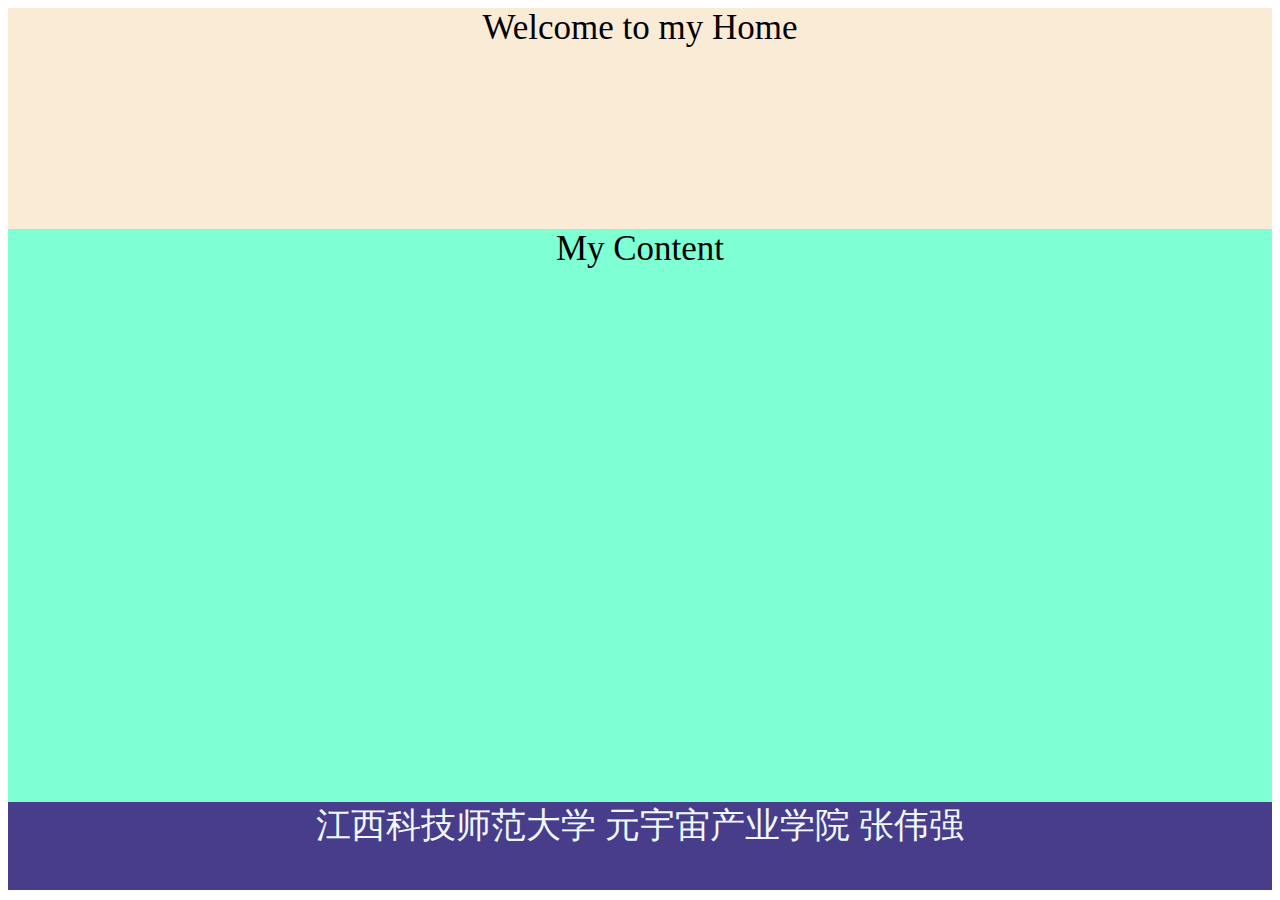
==== index.html @ a42596c3 "Update index.html" ====
<!DOCTYPE html>
<html lang="en">
<head>
    <meta charset="UTF-8">
    <meta name="viewport" content="width=device-width, initial-scale=1.0">
    <title>My Home Page</title>
    <script>
        let bigBang=new Date();
    </script>
    <style>
        *{
            font-size: 35px;
            text-align: center;
        }
        header{
            height: 25%;
            background-color: antiquewhite;
        }
        main{
            height: 65%;
            background-color: aquamarine;
        }
        footer{
            height: 10%;
            color: aliceblue;
            background-color: darkslateblue;
        }
    </style>
</head>
<body>
    <header>
        Welcome to my Home
    </header>
    <main>
        My Content
    </main>
    <footer>
       江西科技师范大学 元宇宙产业学院 张伟强
    </footer>
    <script>
        document.body.style.height=innerHeight-18+'px';
    </script>
</body>
</html>
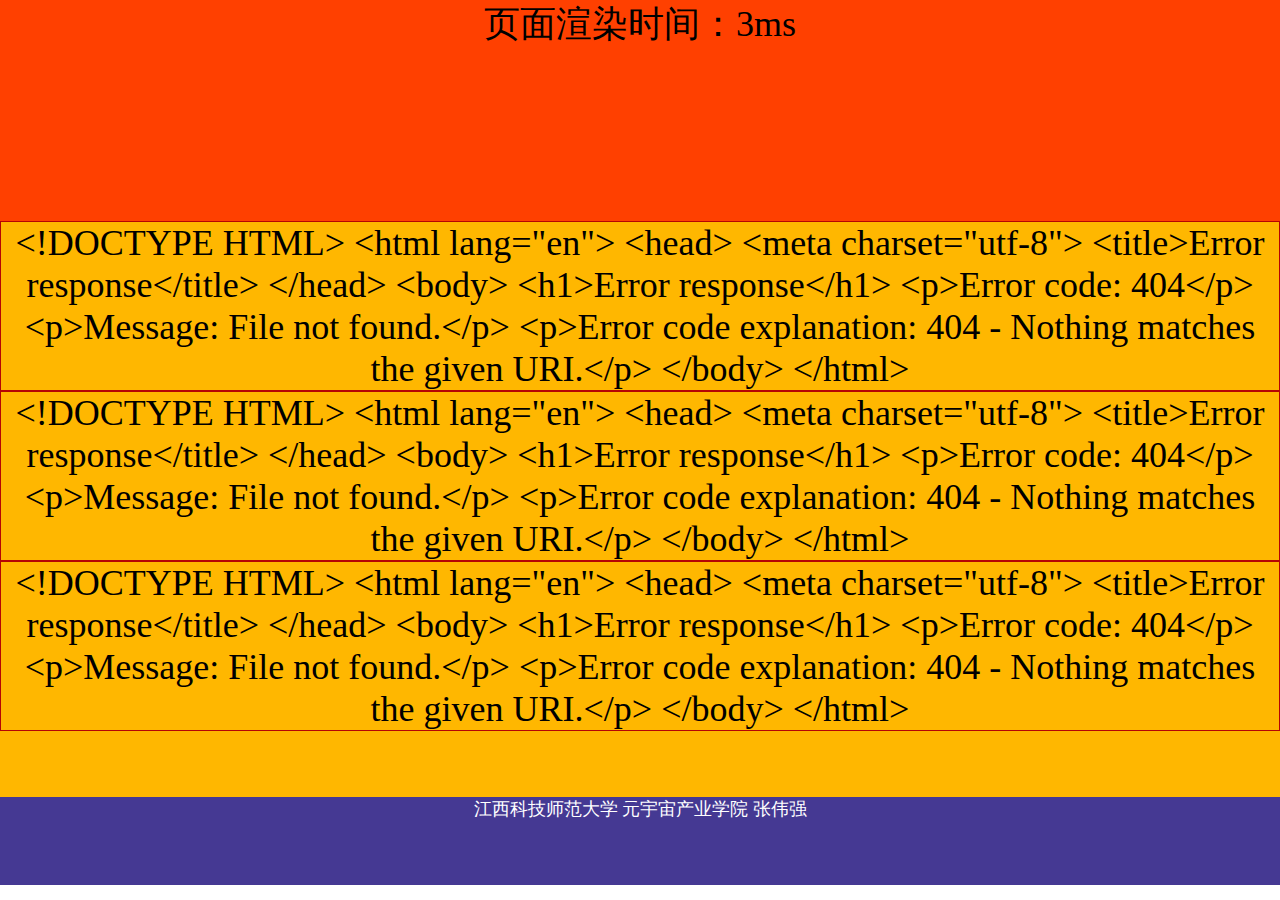
==== commit 31123338: "Update index.html" ====
--- a/index.html
+++ b/index.html
@@ -1,44 +1,96 @@
+
+
 <!DOCTYPE html>
 <html lang="en">
 <head>
     <meta charset="UTF-8">
     <meta name="viewport" content="width=device-width, initial-scale=1.0">
-    <title>My Home Page</title>
-    <script>
-        let bigBang=new Date();
-    </script>
+    <title>欢迎来到我的主页</title>
     <style>
         *{
-            font-size: 35px;
+            margin: 0;
+            font-size: 36px;
             text-align: center;
+        }
+        p{
+            border: 1px solid rgb(181, 4, 4);
         }
         header{
             height: 25%;
-            background-color: antiquewhite;
+            background-color: rgb(255, 64, 0);
         }
-        main{
-            height: 65%;
-            background-color: aquamarine;
+         main{
+            height: 65% ;
+            background-color: rgb(255, 183, 0);
         }
         footer{
+            font-size: 0.5em;
             height: 10%;
-            color: aliceblue;
-            background-color: darkslateblue;
+            background-color: rgb(69, 57, 147);
+            color: white ;
         }
     </style>
+    <script>
+        console.time('bigBang') ;
+        let timerBegin = new  Date() ;
+    </script>
 </head>
 <body>
     <header>
-        Welcome to my Home
+      我的项目CET6
     </header>
     <main>
-        My Content
+      <p id="word">abandon</p>
+      <p id="pron">/ə'bændən/</p>
+      <p id="chinese">vt.离弃,丢弃;遗弃,抛弃;放弃</p>
     </main>
     <footer>
-       江西科技师范大学 元宇宙产业学院 张伟强
+      江西科技师范大学 元宇宙产业学院 张伟强
     </footer>
     <script>
-        document.body.style.height=innerHeight-18+'px';
-    </script>
+      let myBody = document.querySelector('body');
+       myBody.style.height = innerHeight - 15 + 'px' ;
+       console.timeEnd('bigBang') ;
+       myBody.querySelector('header').textContent = "页面渲染时间：" + ( new Date() - timerBegin ) + 'ms';
+      
+       console.time('xmb') ;
+       timerBegin = new Date() ;
+       let i= 1 ;
+       while (  i < 2**32 / 40 ){
+          i ++ ; 
+         }
+       console.timeEnd('xmb') ;
+   //    myBody.querySelector('main').textContent = "算一个小目标的时间：" + ( new Date() - timerBegin ) + 'ms';
+   /**********************
+     1.利用异步代码 fetch 从文本文件中获取字符串，字符串是CET6所有单词  
+     2.利用字符串的API，用split把字符串处理成数组，用slice把字符串切割，用indexOf和lastIndexOf获取字符位置
+     3.用DOM控制技术，textContent属性，把字符串赋值给页面的元素         
+  */
+   let strCET6 = '' ;
+   let arrCET6 = [] ;
+   fetch('cet6.txt')
+   .then(res => res.text())
+   .then(txt => {
+                 strCET6 = txt ;
+                 arrCET6 =  strCET6.split('\r\n') ;
+                 let rand = Math.floor(arrCET6.length * Math.random() ) ;
+                 let cetWord = arrCET6[rand] ;
+                 let begin = cetWord.indexOf('\t') ;
+                 let end =  cetWord.lastIndexOf('\t') ;
+                 let word = cetWord.slice(0,begin) ;
+                 let pron = cetWord.slice(begin+1,end) ;
+                 let chinese = cetWord.slice(end+1) ;
+                    select('#word').textContent = word ;
+                    select('#pron').textContent = pron ;
+                    select('#chinese').textContent =chinese ;
+                }) ;
+   
+   function select(str){
+    let dom = document.querySelector(str);
+    return dom ;
+   }
+   
+   </script>
+    
 </body>
 </html>
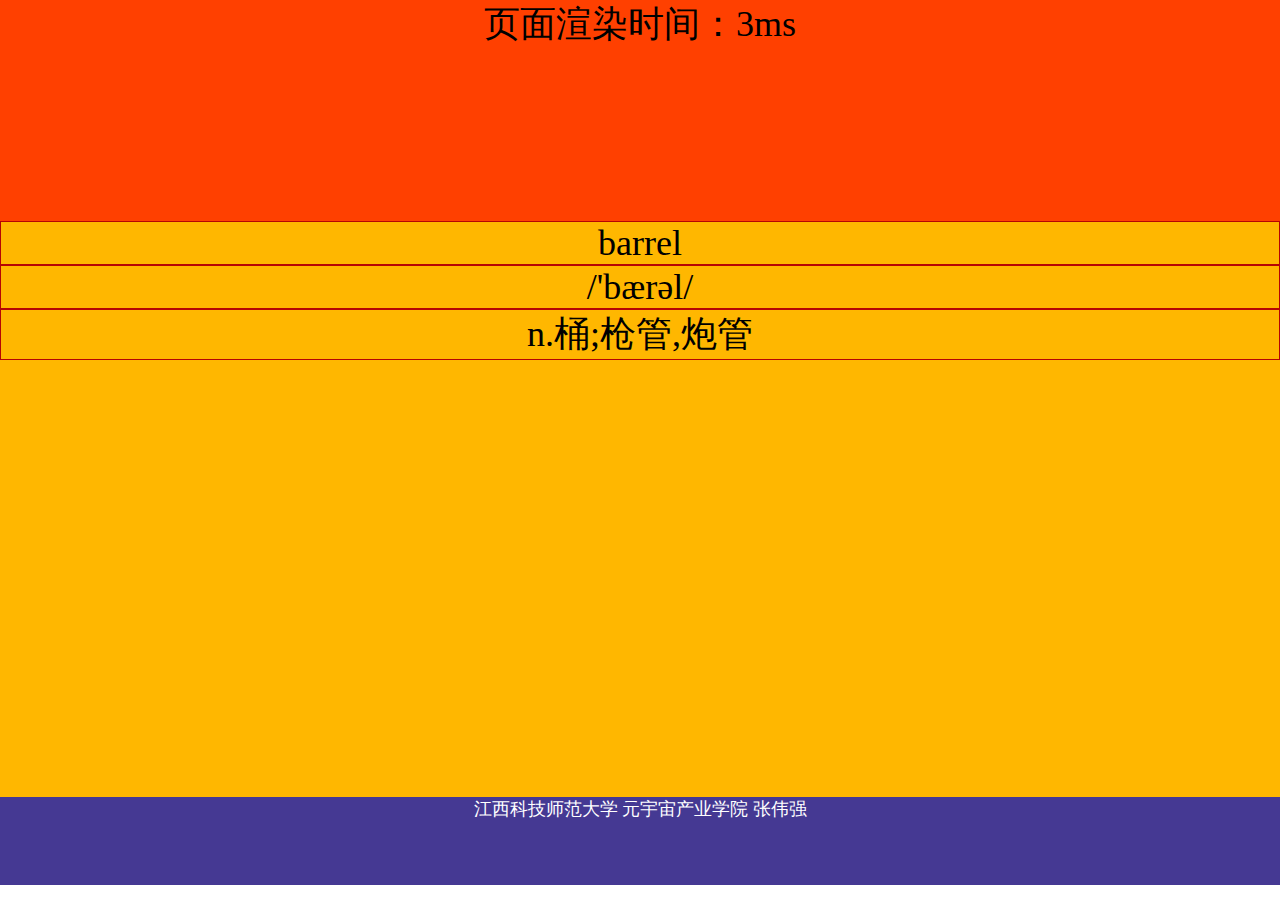
==== commit 10fddcb0: "Add files via upload" ====
(no text change in the page or its own stylesheets)
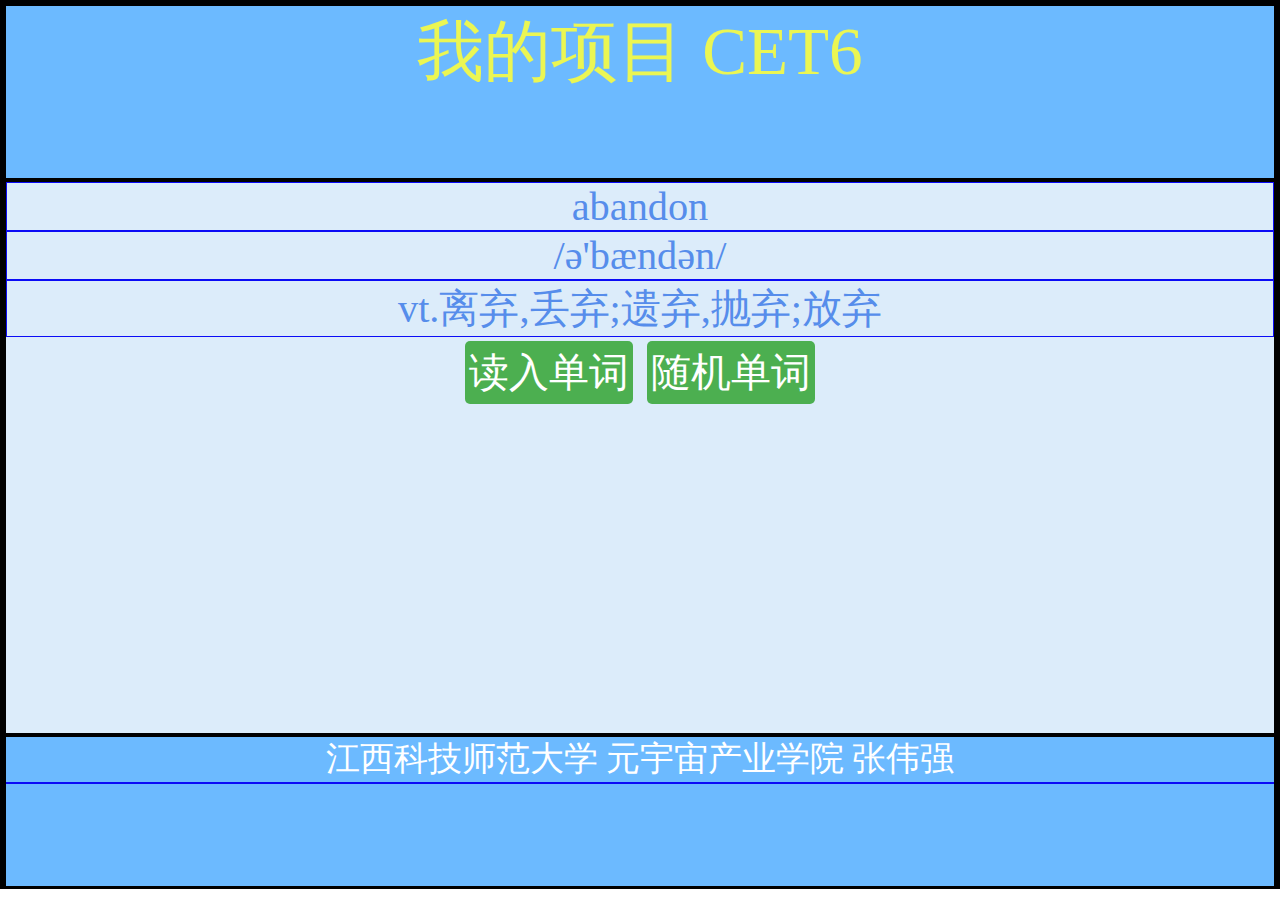
==== commit 5b88fe0b: "Add files via upload" ====
--- a/index.html
+++ b/index.html
@@ -1,96 +1,166 @@
-
-
 <!DOCTYPE html>
 <html lang="en">
+
 <head>
     <meta charset="UTF-8">
     <meta name="viewport" content="width=device-width, initial-scale=1.0">
     <title>欢迎来到我的主页</title>
     <style>
-        *{
+        * {
+            border: 2px solid rgb(0, 0, 0);
             margin: 0;
-            font-size: 36px;
+            padding: 0;
             text-align: center;
+            box-sizing: border-box;
         }
-        p{
-            border: 1px solid rgb(181, 4, 4);
+
+        p {
+            border: 1px solid rgb(11, 11, 246);
+            color: rgb(86, 141, 235);
         }
-        header{
-            height: 25%;
-            background-color: rgb(255, 64, 0);
+
+        body {
+            height: 99vh;
+            font-size: calc(0.5em + 2vw);
         }
-         main{
-            height: 65% ;
-            background-color: rgb(255, 183, 0);
+
+        header {
+            height: 20%;
+            font-size: 2em;
+            color: rgb(235, 246, 83);
+            background-color: rgb(108, 186, 255);
         }
-        footer{
-            font-size: 0.5em;
-            height: 10%;
-            background-color: rgb(69, 57, 147);
-            color: white ;
+
+        nav {
+            font-size: 0.6em;
+        }
+
+        main {
+            height: 63%;
+            font-size: 1.2em;
+            background-color: rgb(220, 236, 250);
+        }
+
+        footer {
+            height: 17.3%;
+            background-color: rgb(108, 186, 255);
+            color: rgb(255, 255, 255);
+        }
+
+        button {
+            background-color: #4CAF50;
+            /* 绿色背景 */
+            color: white;
+            /* 白色文字 */
+            border: none;
+            /* 去除边框 */
+            padding: 15px 32px;
+            /* 内边距 */
+            text-align: center;
+            text-decoration: none;
+            display: inline-block;
+            font-size: 16px;
+            margin: 4px 2px;
+            cursor: pointer;
+            padding: 0.1em;
+            font-size: 1em;
+            border-radius: 5px;
+            /* 圆角半径为 5 像素 */
+        }
+
+        button:hover {
+            background-color: #3e8e41;
+            /* 悬停时的背景颜色 */
+            color: yellow;
+            /* 悬停时的文字颜色 */
+            box-shadow: 0 12px 16px 0 rgba(0, 0, 0, 0.24), 0 17px 50px 0 rgba(0, 0, 0, 0.19);
+        }
+
+        footer a {
+            color: white;
+            border: none;
+            text-decoration: none;
+        }
+        footer p{
+          color: white;
         }
     </style>
     <script>
-        console.time('bigBang') ;
-        let timerBegin = new  Date() ;
+        console.time('bigBang');
+        let timerBegin = new Date();
     </script>
 </head>
+
 <body>
     <header>
-      我的项目CET6
+        我的项目 CET6
     </header>
     <main>
-      <p id="word">abandon</p>
-      <p id="pron">/ə'bændən/</p>
-      <p id="chinese">vt.离弃,丢弃;遗弃,抛弃;放弃</p>
+        <p id="word">abandon</p>
+        <p id="pron">/ə'bændən/</p>
+        <p id="chinese">vt.离弃,丢弃;遗弃,抛弃;放弃</p>
+        <button id="loadWord">读入单词</button>
+        <button id="randWord">随机单词</button>
     </main>
     <footer>
-      江西科技师范大学 元宇宙产业学院 张伟强
+        <a href="http://210.35.24.199:8086">江西科技师范大学 元宇宙产业学院 张伟强</a>
+        <p id="wordCount"></p>
     </footer>
     <script>
-      let myBody = document.querySelector('body');
-       myBody.style.height = innerHeight - 15 + 'px' ;
-       console.timeEnd('bigBang') ;
-       myBody.querySelector('header').textContent = "页面渲染时间：" + ( new Date() - timerBegin ) + 'ms';
-      
-       console.time('xmb') ;
-       timerBegin = new Date() ;
-       let i= 1 ;
-       while (  i < 2**32 / 40 ){
-          i ++ ; 
-         }
-       console.timeEnd('xmb') ;
-   //    myBody.querySelector('main').textContent = "算一个小目标的时间：" + ( new Date() - timerBegin ) + 'ms';
-   /**********************
-     1.利用异步代码 fetch 从文本文件中获取字符串，字符串是CET6所有单词  
-     2.利用字符串的API，用split把字符串处理成数组，用slice把字符串切割，用indexOf和lastIndexOf获取字符位置
-     3.用DOM控制技术，textContent属性，把字符串赋值给页面的元素         
-  */
-   let strCET6 = '' ;
-   let arrCET6 = [] ;
-   fetch('cet6.txt')
-   .then(res => res.text())
-   .then(txt => {
-                 strCET6 = txt ;
-                 arrCET6 =  strCET6.split('\r\n') ;
-                 let rand = Math.floor(arrCET6.length * Math.random() ) ;
-                 let cetWord = arrCET6[rand] ;
-                 let begin = cetWord.indexOf('\t') ;
-                 let end =  cetWord.lastIndexOf('\t') ;
-                 let word = cetWord.slice(0,begin) ;
-                 let pron = cetWord.slice(begin+1,end) ;
-                 let chinese = cetWord.slice(end+1) ;
-                    select('#word').textContent = word ;
-                    select('#pron').textContent = pron ;
-                    select('#chinese').textContent =chinese ;
-                }) ;
-   
-   function select(str){
-    let dom = document.querySelector(str);
-    return dom ;
-   }
-   
-   </script>
-    
+        let myBody = document.querySelector('body');
+        myBody.style.height = innerHeight - 15 + 'px';
+        console.timeEnd('bigBang');
+        // 不再修改 header 的内容
+
+        let footerText = document.querySelector('footer');
+        // 这里不要再重新声明 timerBegin 和 i
+        console.time('xmb');
+        let i = 1;
+        while (i < 2 ** 32 / 40) {
+            i++;
+        }
+        console.timeEnd('xmb');
+        // myBody.querySelector('main').textContent = "算一个小目标的时间：" + (new Date() - timerBegin) + 'ms';
+
+        let strCET6 = '';
+        let arrCET6 = [];
+        function loadWords() {
+            fetch('cet6.txt')
+             .then(res => res.text())
+             .then(txt => {
+                    strCET6 = txt;
+                    arrCET6 = strCET6.split('\r\n');
+                    document.querySelector('#wordCount').textContent = "我已经读入了" + arrCET6.length + "单词!";
+                });
+        }
+
+        function selectRandomWord() {
+            if (arrCET6.length === 0) {
+                document.querySelector('#wordCount').textContent = "请先点“读入单词”按钮";
+            } else {
+                let rand = Math.floor(arrCET6.length * Math.random());
+                let cetWord = arrCET6[rand];
+                let begin = cetWord.indexOf('\t');
+                let end = cetWord.lastIndexOf('\t');
+                let word = cetWord.slice(0, begin);
+                let pron = cetWord.slice(begin + 1, end);
+                let chinese = cetWord.slice(end + 1);
+                select('#word').textContent = word;
+                select('#pron').textContent = pron;
+                select('#chinese').textContent = chinese;
+                document.querySelector('#wordCount').textContent = "我已经读入了" + arrCET6.length + "单词!";
+            }
+        }
+
+        function select(str) {
+            let dom = document.querySelector(str);
+            return dom;
+        }
+
+        document.querySelector('#loadWord').addEventListener('click', loadWords);
+        document.querySelector('#randWord').addEventListener('click', selectRandomWord);
+    </script>
+
 </body>
-</html>
+
+</html>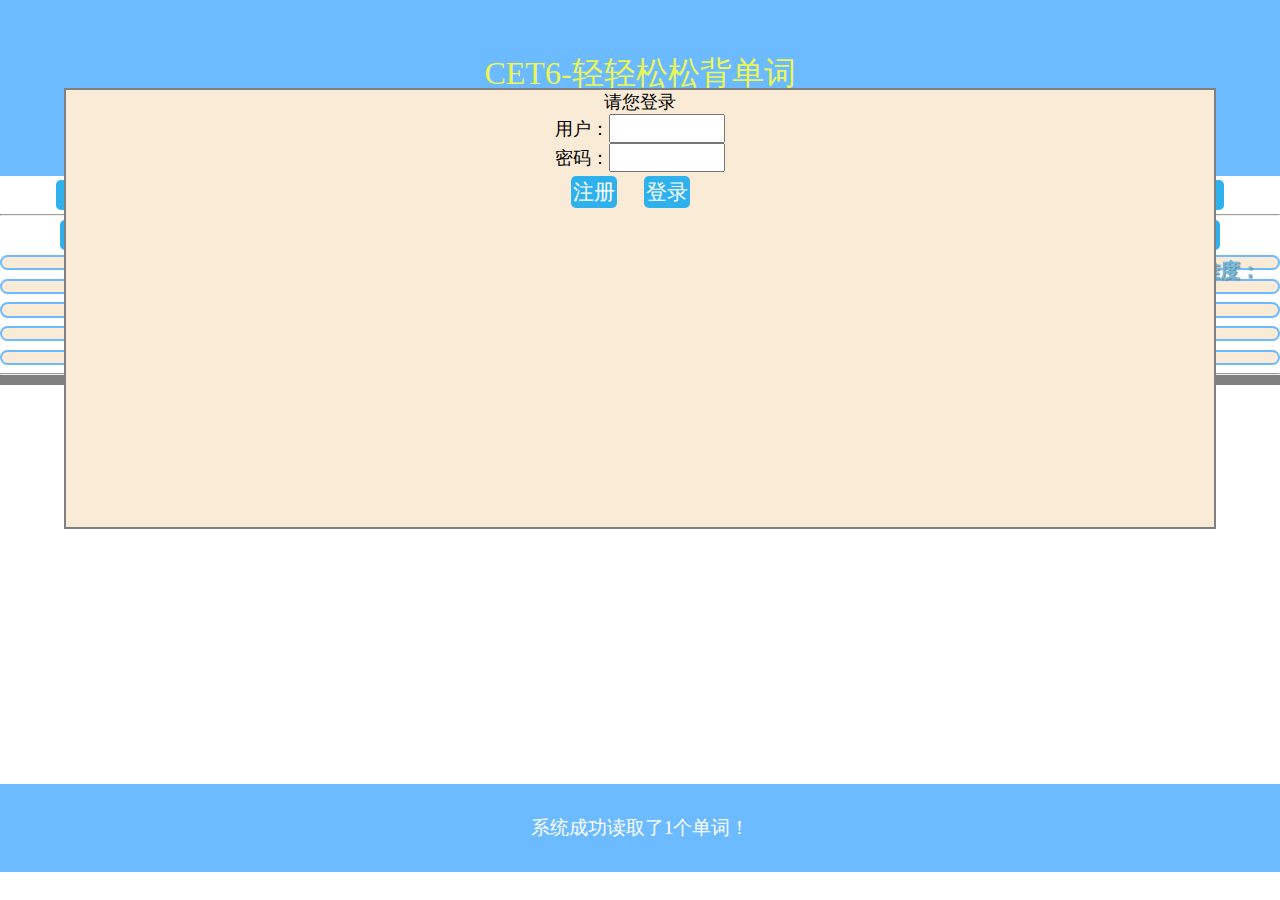
==== commit 468ed1a3: "Add files via upload" ====
--- a/index.html
+++ b/index.html
@@ -1,166 +1,67 @@
+
 <!DOCTYPE html>
 <html lang="en">
-
 <head>
     <meta charset="UTF-8">
     <meta name="viewport" content="width=device-width, initial-scale=1.0">
-    <title>欢迎来到我的主页</title>
-    <style>
-        * {
-            border: 2px solid rgb(0, 0, 0);
-            margin: 0;
-            padding: 0;
-            text-align: center;
-            box-sizing: border-box;
-        }
-
-        p {
-            border: 1px solid rgb(11, 11, 246);
-            color: rgb(86, 141, 235);
-        }
-
-        body {
-            height: 99vh;
-            font-size: calc(0.5em + 2vw);
-        }
-
-        header {
-            height: 20%;
-            font-size: 2em;
-            color: rgb(235, 246, 83);
-            background-color: rgb(108, 186, 255);
-        }
-
-        nav {
-            font-size: 0.6em;
-        }
-
-        main {
-            height: 63%;
-            font-size: 1.2em;
-            background-color: rgb(220, 236, 250);
-        }
-
-        footer {
-            height: 17.3%;
-            background-color: rgb(108, 186, 255);
-            color: rgb(255, 255, 255);
-        }
-
-        button {
-            background-color: #4CAF50;
-            /* 绿色背景 */
-            color: white;
-            /* 白色文字 */
-            border: none;
-            /* 去除边框 */
-            padding: 15px 32px;
-            /* 内边距 */
-            text-align: center;
-            text-decoration: none;
-            display: inline-block;
-            font-size: 16px;
-            margin: 4px 2px;
-            cursor: pointer;
-            padding: 0.1em;
-            font-size: 1em;
-            border-radius: 5px;
-            /* 圆角半径为 5 像素 */
-        }
-
-        button:hover {
-            background-color: #3e8e41;
-            /* 悬停时的背景颜色 */
-            color: yellow;
-            /* 悬停时的文字颜色 */
-            box-shadow: 0 12px 16px 0 rgba(0, 0, 0, 0.24), 0 17px 50px 0 rgba(0, 0, 0, 0.19);
-        }
-
-        footer a {
-            color: white;
-            border: none;
-            text-decoration: none;
-        }
-        footer p{
-          color: white;
-        }
-    </style>
-    <script>
-        console.time('bigBang');
-        let timerBegin = new Date();
-    </script>
+    <title>轻松背单词--CET6</title>
 </head>
-
+<link rel="stylesheet" href="view.css">
+<script src="model.js">
+ </script>
 <body>
     <header>
-        我的项目 CET6
+        <p id="title"> 
+            CET6-轻轻松松背单词
+        </p>
+        <p id="status"> 
+            <span id="user"></span>状态：
+            <span id="easy"></span>/成功，
+            <span id="normal"></span>/普通，
+            <span id="hard"></span>/困难！
+        </p>
     </header>
+    <nav>
+        <button id="firstWord" class="small">开背单词</button>
+        <button id="nextWord" class="small">继续背词</button>
+        <button id="lastWord" class="small">最后单词</button>
+        <hr/>
+        <button id="saveWord" class="big">存储进度</button>
+        <button id="reviewWord" class="big">复习单词</button>
+    </nav>
     <main>
-        <p id="word">abandon</p>
-        <p id="pron">/ə'bændən/</p>
-        <p id="chinese">vt.离弃,丢弃;遗弃,抛弃;放弃</p>
-        <button id="loadWord">读入单词</button>
-        <button id="randWord">随机单词</button>
+        <p id="en"></p>
+         <span id ='level'>难度：</span>
+        <p id="pn"></p>
+        <p id="cn1" class="cn"></p>
+        <p id="cn2" class="cn"></p>
+        <p id="cn3" class="cn"></p>
+        <p id="cn4" class="cn"></p>
+        <p id="cn5" class="cn"></p>
+       <hr/>
+     <p id="log"></p>    
+     <span id = 'response'>
+     </span>
     </main>
+    
     <footer>
-        <a href="http://210.35.24.199:8086">江西科技师范大学 元宇宙产业学院 张伟强</a>
-        <p id="wordCount"></p>
+        江西科技师范大学 张伟强 20223477 22计科2班
     </footer>
-    <script>
-        let myBody = document.querySelector('body');
-        myBody.style.height = innerHeight - 15 + 'px';
-        console.timeEnd('bigBang');
-        // 不再修改 header 的内容
-
-        let footerText = document.querySelector('footer');
-        // 这里不要再重新声明 timerBegin 和 i
-        console.time('xmb');
-        let i = 1;
-        while (i < 2 ** 32 / 40) {
-            i++;
-        }
-        console.timeEnd('xmb');
-        // myBody.querySelector('main').textContent = "算一个小目标的时间：" + (new Date() - timerBegin) + 'ms';
-
-        let strCET6 = '';
-        let arrCET6 = [];
-        function loadWords() {
-            fetch('cet6.txt')
-             .then(res => res.text())
-             .then(txt => {
-                    strCET6 = txt;
-                    arrCET6 = strCET6.split('\r\n');
-                    document.querySelector('#wordCount').textContent = "我已经读入了" + arrCET6.length + "单词!";
-                });
-        }
-
-        function selectRandomWord() {
-            if (arrCET6.length === 0) {
-                document.querySelector('#wordCount').textContent = "请先点“读入单词”按钮";
-            } else {
-                let rand = Math.floor(arrCET6.length * Math.random());
-                let cetWord = arrCET6[rand];
-                let begin = cetWord.indexOf('\t');
-                let end = cetWord.lastIndexOf('\t');
-                let word = cetWord.slice(0, begin);
-                let pron = cetWord.slice(begin + 1, end);
-                let chinese = cetWord.slice(end + 1);
-                select('#word').textContent = word;
-                select('#pron').textContent = pron;
-                select('#chinese').textContent = chinese;
-                document.querySelector('#wordCount').textContent = "我已经读入了" + arrCET6.length + "单词!";
-            }
-        }
-
-        function select(str) {
-            let dom = document.querySelector(str);
-            return dom;
-        }
-
-        document.querySelector('#loadWord').addEventListener('click', loadWords);
-        document.querySelector('#randWord').addEventListener('click', selectRandomWord);
-    </script>
-
+    <form>
+        <p>
+            请您登录
+        </p>
+        <p>用户：<input type="text" name="user"/></p>
+        <p>密码：<input type="password" name="pass" /></p>
+        <button id = "signIn">
+           注册
+        </button>
+        <button id = "loginIn">
+           登录
+        </button>
+    </form>
+   <script src="controller.js">
+  
+   </script>
 </body>
-
 </html>--- a/view.css
+++ b/view.css
@@ -0,0 +1,156 @@
+*{
+    margin: 0;
+    box-sizing: border-box;
+    text-align: center;
+}
+body{
+ font-size: calc(10px+1vh);
+ height: 98vh ;    
+ position: relative;
+}
+header{
+    height: 20%;
+    font-size: 2em;;
+    color: rgb(235, 246, 83);
+    background-color: rgb(108, 186, 255);
+    display: flex;
+    flex-direction: column;
+    justify-content: center;
+}
+header p#status{
+    font-size: 0.6em;
+    color: rgb(255, 255, 255);
+}
+header p#status span{
+    font-size: 1.2em;
+    color: rgb(255, 255, 255) ;
+    font-weight: bold;
+}
+nav{ height: 6% ;}
+nav button{
+    font-size: 1.2em;
+   }
+button.small{
+    width: 30%;
+    padding: 0.1em 0.2em;  
+}
+button {
+    background-color: rgb(46, 177, 237);
+    /* 绿色背景 */
+    color: white;
+    /* 白色文字 */
+    border: none;
+    /* 去除边框 */
+    padding: 15px 32px;
+    /* 内边距 */
+    text-align: center;
+    text-decoration: none;
+    display: inline-block;
+    font-size: 16px;
+    margin: 4px 2px;
+    cursor: pointer;
+    padding: 0.1em;
+    font-size: 1em;
+    border-radius: 5px;
+    /* 圆角半径为 5 像素 */
+}
+button:hover {
+    background-color: rgb(163, 212, 255);
+    /* 悬停时的背景颜色 */
+    color: rgb(0, 0, 0);
+    /* 悬停时的文字颜色 */
+    box-shadow: 0 12px 16px 0 rgba(0, 0, 0, 0.24), 0 17px 50px 0 rgba(0, 0, 0, 0.19);
+}
+button.big{
+    width: 45%;
+    padding: 0.1em 0.5em;  
+}
+main{
+    margin-top: 1em;
+    font-size: 1.6em;
+    height: 60% ;
+    position: relative;
+}
+main p#en{
+    font-size: 1.6em;
+    color:lightblue;
+    text-shadow: 2px 2px gray ;
+    font-weight: bold; /* 让文字变粗 */
+}
+main p#pn{
+    font-size: 1.2em;
+    color:lightseagreen;
+   }
+form{
+    position: absolute ;
+    width: 90% ;
+    height: 50% ;
+    border: 2px solid gray;
+    left: 5% ;
+    top: 10% ;
+    background-color: antiquewhite;
+    font-size: 1.1em ;
+}
+form input{
+    font-size: 1.1em ;
+    width: 6em;
+}
+form button{
+    font-size: 1.3rem ;
+    margin-right: 1em;
+}
+footer {
+    height: 10%;
+    background-color: rgb(108, 186, 255);
+    color: rgb(255, 255, 255);
+    font-size:1.2em;
+    display: flex;
+    flex-direction: column;
+    justify-content: center;
+}
+span#level{
+    display: block;
+    position: absolute;
+    right:20px;
+    top:1px;
+    color:rgb(108, 186, 225);
+    font-size: 0.8em;
+    font-weight: bold; /* 让文字变粗 */
+    text-shadow: 1px 1px 1px grey;
+}
+p.cn{
+  border:2px solid rgb(108, 186, 255);
+  background-color: antiquewhite;
+  cursor: pointer;
+  font-size: 1.1em;
+  padding:0.2em 0.2em ;
+  margin-bottom: 0.3em;
+  color: #000000;
+  border-radius: 50px 50px 50px 50px; /* 水平和垂直方向的圆角半径都设为50px */
+}
+p.cn.right{
+  background-color: rgb(108, 186, 255);
+  color: rgb(255, 255, 255) ;
+}
+p.cn.wrong{
+  background-color: gray;
+  color:white;
+}
+p.cn:hover{
+    color: rgb(255, 255, 255) ;
+}
+main span#response{
+    font-size: 1.7em;
+    color: rgb(0, 0, 0);
+    position: absolute;
+    right: 0.1em;
+    top:0.9em;
+    font-weight: bold; /* 让文字变粗 */
+}
+p#log{
+    background-color: gray;
+    color: white;
+    font-size: 0.65em;
+    padding: 5px 10px;
+    text-align: center;
+}
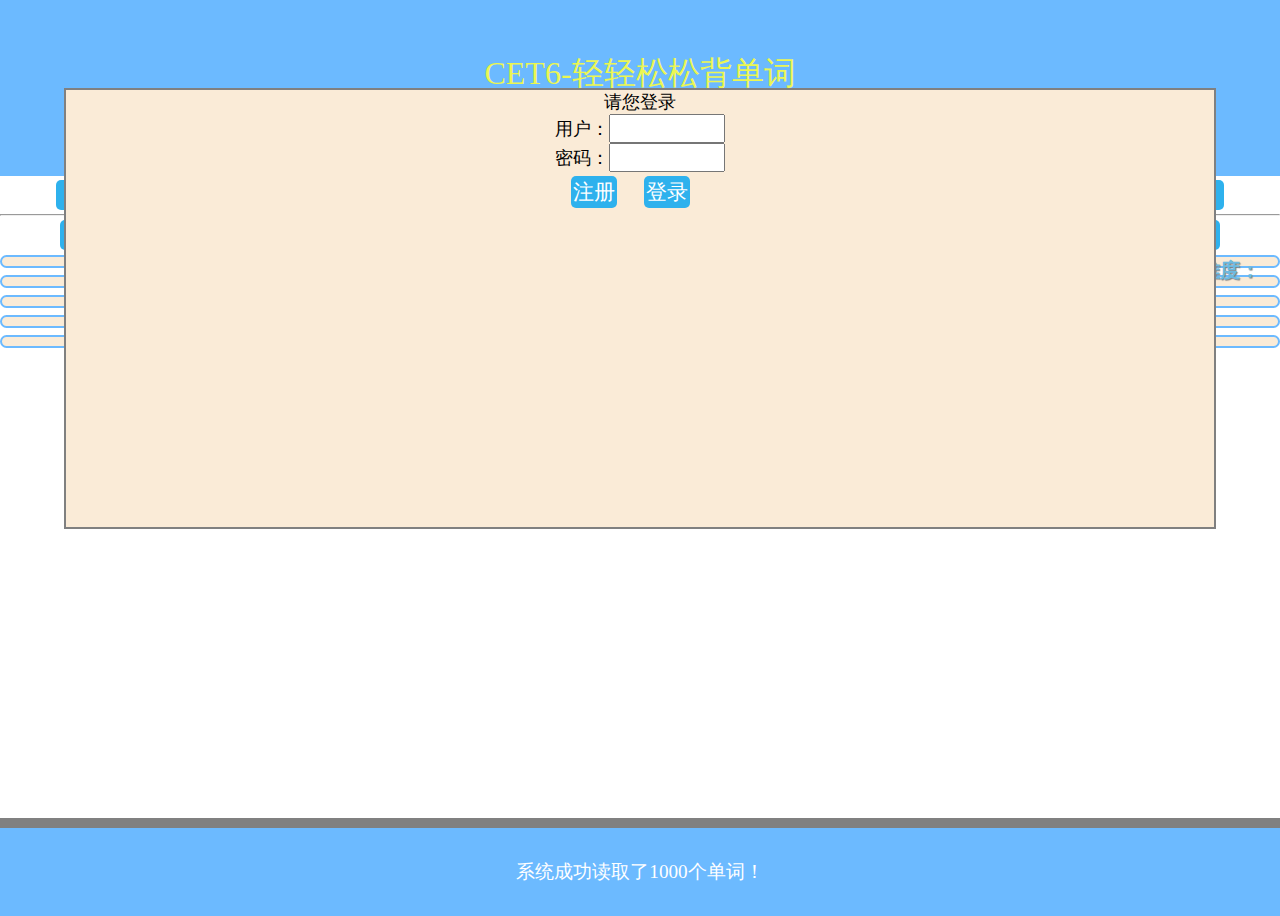
==== commit 2479628f: "Update index.html" ====
--- a/index.html
+++ b/index.html
@@ -38,7 +38,6 @@
         <p id="cn3" class="cn"></p>
         <p id="cn4" class="cn"></p>
         <p id="cn5" class="cn"></p>
-       <hr/>
      <p id="log"></p>    
      <span id = 'response'>
      </span>
@@ -64,4 +63,4 @@
   
    </script>
 </body>
-</html>+</html>
--- a/view.css
+++ b/view.css
@@ -65,12 +65,15 @@
     width: 45%;
     padding: 0.1em 0.5em;  
 }
-main{
+main {
     margin-top: 1em;
     font-size: 1.6em;
-    height: 60% ;
+    height: 65%;
     position: relative;
+    display: flex;
+    flex-direction: column;
 }
+
 main p#en{
     font-size: 1.6em;
     color:lightblue;
@@ -122,7 +125,7 @@
   border:2px solid rgb(108, 186, 255);
   background-color: antiquewhite;
   cursor: pointer;
-  font-size: 1.1em;
+  font-size: 0.9em;
   padding:0.2em 0.2em ;
   margin-bottom: 0.3em;
   color: #000000;
@@ -147,10 +150,11 @@
     top:0.9em;
     font-weight: bold; /* 让文字变粗 */
 }
-p#log{
+p#log {
     background-color: gray;
     color: white;
     font-size: 0.65em;
     padding: 5px 10px;
     text-align: center;
+    margin-top: auto;
 }
